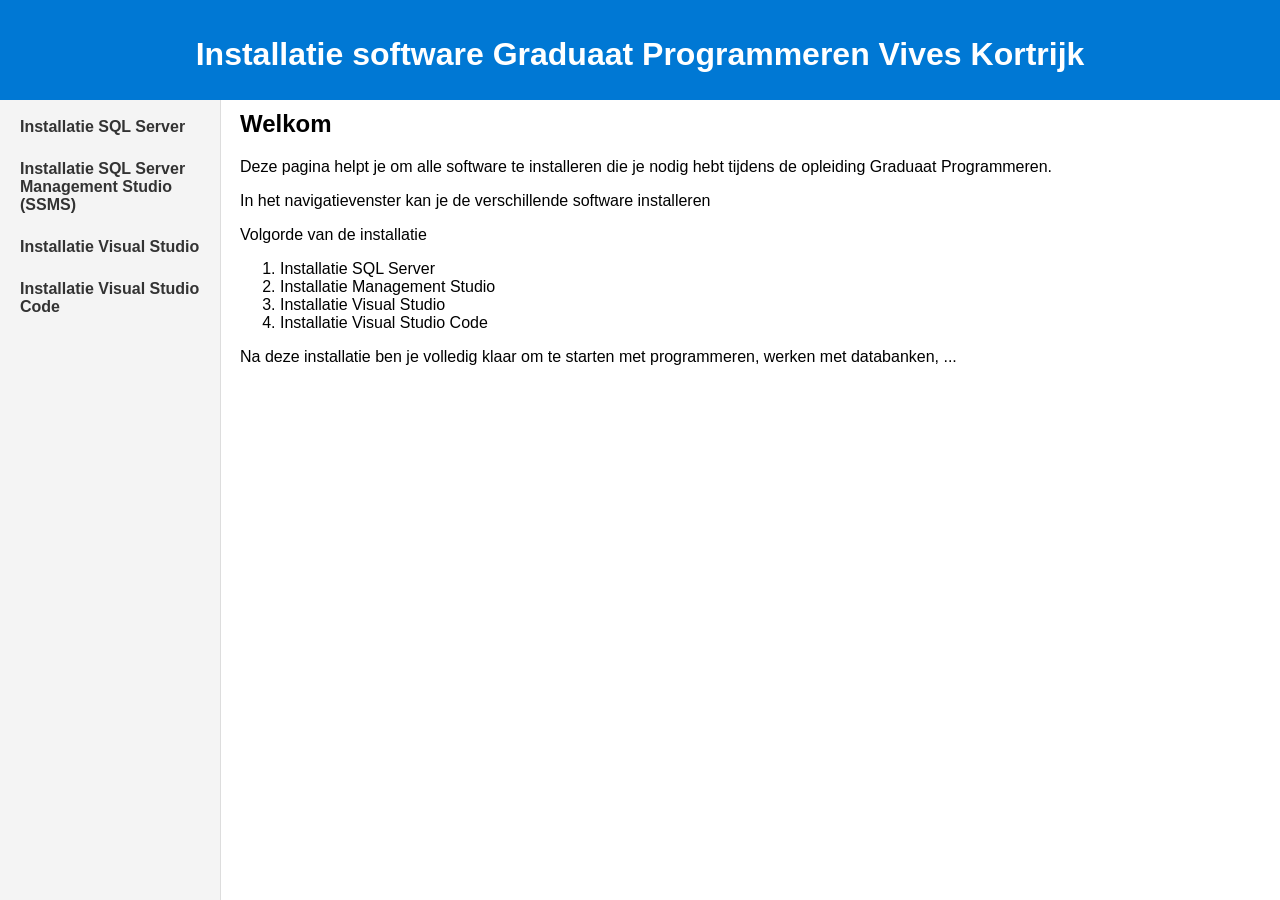
==== index.html @ b10c73f6 "css + SQL Server" ====
<!DOCTYPE html>
<html lang="nl">
<head>
    <meta charset="UTF-8">
    <meta name="viewport" content="width=device-width, initial-scale=1.0">
    <title>Website met includes</title>
    <link rel="stylesheet" href="assets/css/styles.css">
</head>
<body>

    <!-- HEADER -->
    <div id="header"></div>

    <div class="container">

        <!-- SIDEBAR -->
        <div id="sidebar"></div>

        <!-- INHOUD -->
        <main id="content"></main>
    </div>

        <script>
        // HEADER laden
        const headerPromise = fetch("header.html")
            .then(r => r.text())
            .then(t => document.getElementById("header").innerHTML = t);

        // SIDEBAR laden
        const sidebarPromise = fetch("sidebar.html")
            .then(r => r.text())
            .then(t => document.getElementById("sidebar").innerHTML = t);

        // Wacht tot header én sidebar geladen zijn
        Promise.all([headerPromise, sidebarPromise]).then(() => {
            const headerHeight = document.getElementById("header").offsetHeight;
            document.getElementById("sidebar").style.top = headerHeight + "px";
        });

        // INHOUD dynamisch laden
        function loadPage(page) {
            fetch(page)
                .then(r => r.text())
                .then(t => document.getElementById("content").innerHTML = t);
        }

        // Startpagina
        loadPage("pages/home.html");
    </script>
    
    <script>
        /*
        const headerPromise = fetch("header.html")
        .then(r => r.text())
        .then(t => document.getElementById("header").innerHTML = t);

        const sidebarPromise = fetch("sidebar.html")
        .then(r => r.text())
        .then(t => document.getElementById("sidebar").innerHTML = t);


        // Wacht tot header én sidebar geladen zijn
        Promise.all([headerPromise, sidebarPromise]).then(() => {
        const headerHeight = document.getElementById("header").offsetHeight;
        document.getElementById("sidebar").style.top = headerHeight + "px";
    


        // INHOUD dynamisch laden
        function loadPage(page) {
            fetch(page)
                .then(r => r.text())
                .then(t => document.getElementById("content").innerHTML = t);
        }

    loadPage("pages/home.html");
    */
        /*
        // HEADER laden
        fetch("header.html")
            .then(r => r.text())
            .then(t => {
                document.getElementById("header").innerHTML = t;

                // Sidebar pas positioneren NA het laden van de header
                const headerHeight = document.getElementById("header").offsetHeight;
                document.getElementById("sidebar").style.top = headerHeight + "px";
                });

        // SIDEBAR laden
        fetch("sidebar.html")
            .then(r => r.text())
            .then(t => document.getElementById("sidebar").innerHTML = t);

        // INHOUD dynamisch laden op basis van URL
        function loadPage(page) {
            fetch(page)
                .then(r => r.text())
                .then(t => document.getElementById("content").innerHTML = t);
        }

        // Standaardpagina
        loadPage("pages/home.html");
        */
    </script>

</body>
</html>
---- assets/css/styles.css ----
html {
    overflow-y: scroll;
}

body {
    margin: 0;
    font-family: Arial, sans-serif;
    overflow-y: visible;
    scrollbar-gutter: stable; /* houdt ruimte voor scrollbar vrij */
}

/* Header */
header {
    background-color: #0078d4;
    color: white;
    padding: 15px;
    padding-bottom: 15px;
    text-align: center;
    position: fixed;
    height: 70px;
    top: 0;          
    left: 0;       
    right: 0;        
    z-index: 1000;   /* voorkomt overlap */
}

/* Layout */
.container {
    display: flex;
    height: calc(100vh - 60px);
}

/* Sidebar */
.sidebar {
    width: 220px;
    background-color: #f4f4f4;
    border-right: 1px solid #ddd;
    padding-top: 20px;
    height: calc(100vh - 70px); 
    position: fixed; /* sidebar blijft staan */
    top: 70px;         /* sidebar begint onder header */
}

.sidebar ul {
    list-style: none;
    padding: 0;
}

.sidebar li a {
    display: block;
    padding: 12px 20px;
    text-decoration: none;
    color: #333;
    font-weight: bold;
}

.sidebar li a:hover {
    background-color: #e0e0e0;
}

/* Content */
#content {
    padding: 20px; 
    padding-top: 90px; /* ruimte voor header */
    flex: 1;
    margin-left: 220px; /*content moet opschuiven omdat sidebar nu blijft staan*/
}

/* URL's */
a {
    color: #0078d7;
    text-decoration: none;
}

a:hover {
    text-decoration: underline;
}

/* figuren */
.figuur {
    max-width: 40%;          /* afbeelding schaalt mooi mee */
    border: 1px solid #ddd;   /* subtiel kader */
    border-radius: 8px;       /* afgeronde hoeken */
    padding: 10px;            /* ruimte rond de afbeelding */
    background-color: #f9f9f9;/* lichte achtergrond */
    margin: 20px 0;           /* ruimte boven en onder */
    box-shadow: 0 2px 6px rgba(0,0,0,0.1); /* zachte schaduw */
    display: block;
}

/* footer */
footer {
    color: #777;     /* tekst in het grijs */
    font-size: 0.85rem;
    padding: 15px 20px;
    text-align: right;           /* tekst naar rechts */
}
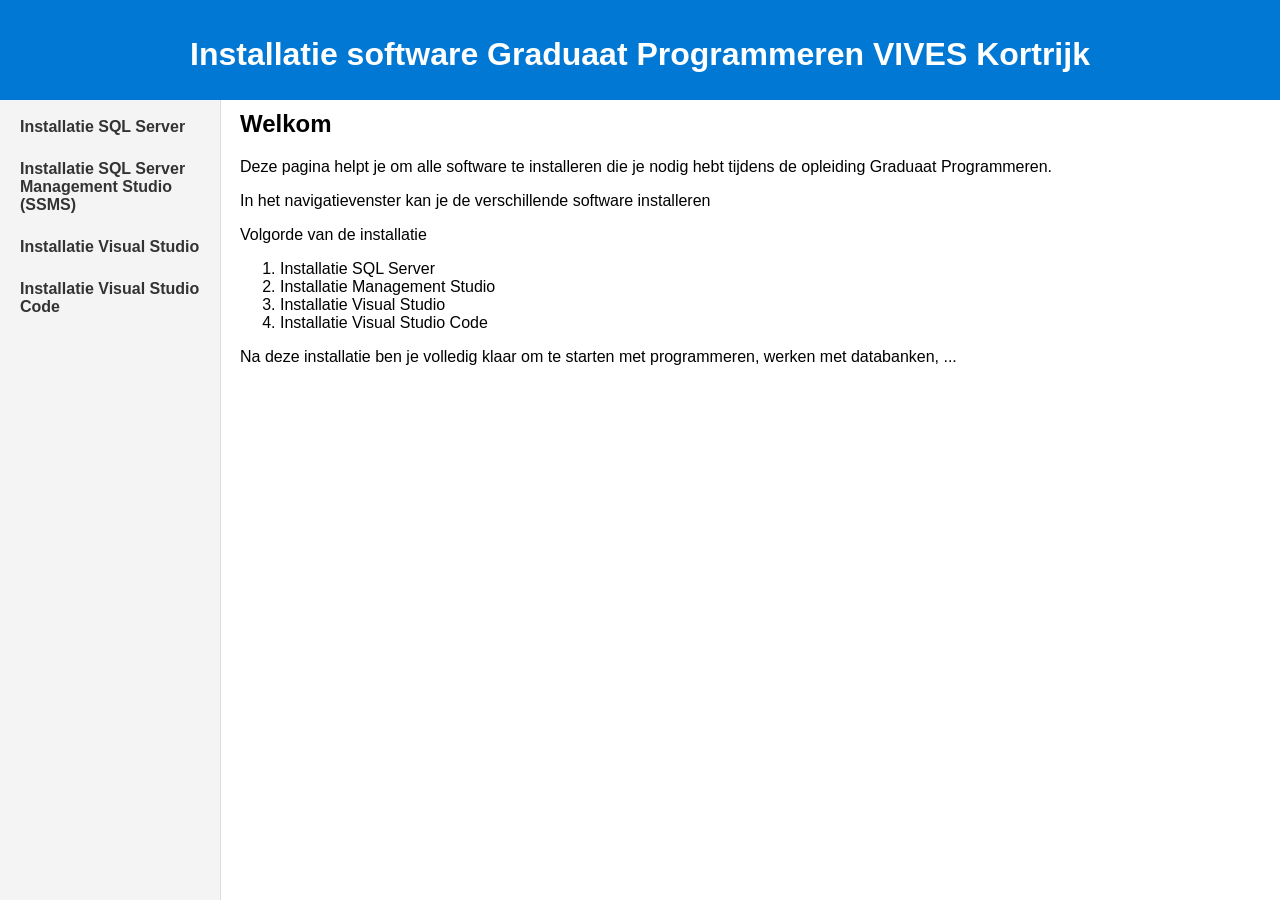
==== commit 6349999f: "update UI + SSMS" ====
--- a/index.html
+++ b/index.html
@@ -3,7 +3,7 @@
 <head>
     <meta charset="UTF-8">
     <meta name="viewport" content="width=device-width, initial-scale=1.0">
-    <title>Website met includes</title>
+    <title>Graduaat Programmeren Vives Kortrijk</title>
     <link rel="stylesheet" href="assets/css/styles.css">
 </head>
 <body>
@@ -46,63 +46,7 @@
 
         // Startpagina
         loadPage("pages/home.html");
-    </script>
-    
-    <script>
-        /*
-        const headerPromise = fetch("header.html")
-        .then(r => r.text())
-        .then(t => document.getElementById("header").innerHTML = t);
-
-        const sidebarPromise = fetch("sidebar.html")
-        .then(r => r.text())
-        .then(t => document.getElementById("sidebar").innerHTML = t);
-
-
-        // Wacht tot header én sidebar geladen zijn
-        Promise.all([headerPromise, sidebarPromise]).then(() => {
-        const headerHeight = document.getElementById("header").offsetHeight;
-        document.getElementById("sidebar").style.top = headerHeight + "px";
-    
-
-
-        // INHOUD dynamisch laden
-        function loadPage(page) {
-            fetch(page)
-                .then(r => r.text())
-                .then(t => document.getElementById("content").innerHTML = t);
-        }
-
-    loadPage("pages/home.html");
-    */
-        /*
-        // HEADER laden
-        fetch("header.html")
-            .then(r => r.text())
-            .then(t => {
-                document.getElementById("header").innerHTML = t;
-
-                // Sidebar pas positioneren NA het laden van de header
-                const headerHeight = document.getElementById("header").offsetHeight;
-                document.getElementById("sidebar").style.top = headerHeight + "px";
-                });
-
-        // SIDEBAR laden
-        fetch("sidebar.html")
-            .then(r => r.text())
-            .then(t => document.getElementById("sidebar").innerHTML = t);
-
-        // INHOUD dynamisch laden op basis van URL
-        function loadPage(page) {
-            fetch(page)
-                .then(r => r.text())
-                .then(t => document.getElementById("content").innerHTML = t);
-        }
-
-        // Standaardpagina
-        loadPage("pages/home.html");
-        */
-    </script>
+    </script>       
 
 </body>
 </html>
--- a/assets/css/styles.css
+++ b/assets/css/styles.css
@@ -4,7 +4,7 @@
 
 body {
     margin: 0;
-    font-family: Arial, sans-serif;
+    font-family: "Segoe UI", Arial, sans-serif;
     overflow-y: visible;
     scrollbar-gutter: stable; /* houdt ruimte voor scrollbar vrij */
 }
@@ -23,6 +23,7 @@
     right: 0;        
     z-index: 1000;   /* voorkomt overlap */
 }
+
 
 /* Layout */
 .container {
@@ -76,6 +77,15 @@
     text-decoration: underline;
 }
 
+h1 a {
+    color: white;
+    text-decoration: none;
+}
+
+h1 a:hover {
+    text-decoration: none;
+}
+
 /* figuren */
 .figuur {
     max-width: 40%;          /* afbeelding schaalt mooi mee */
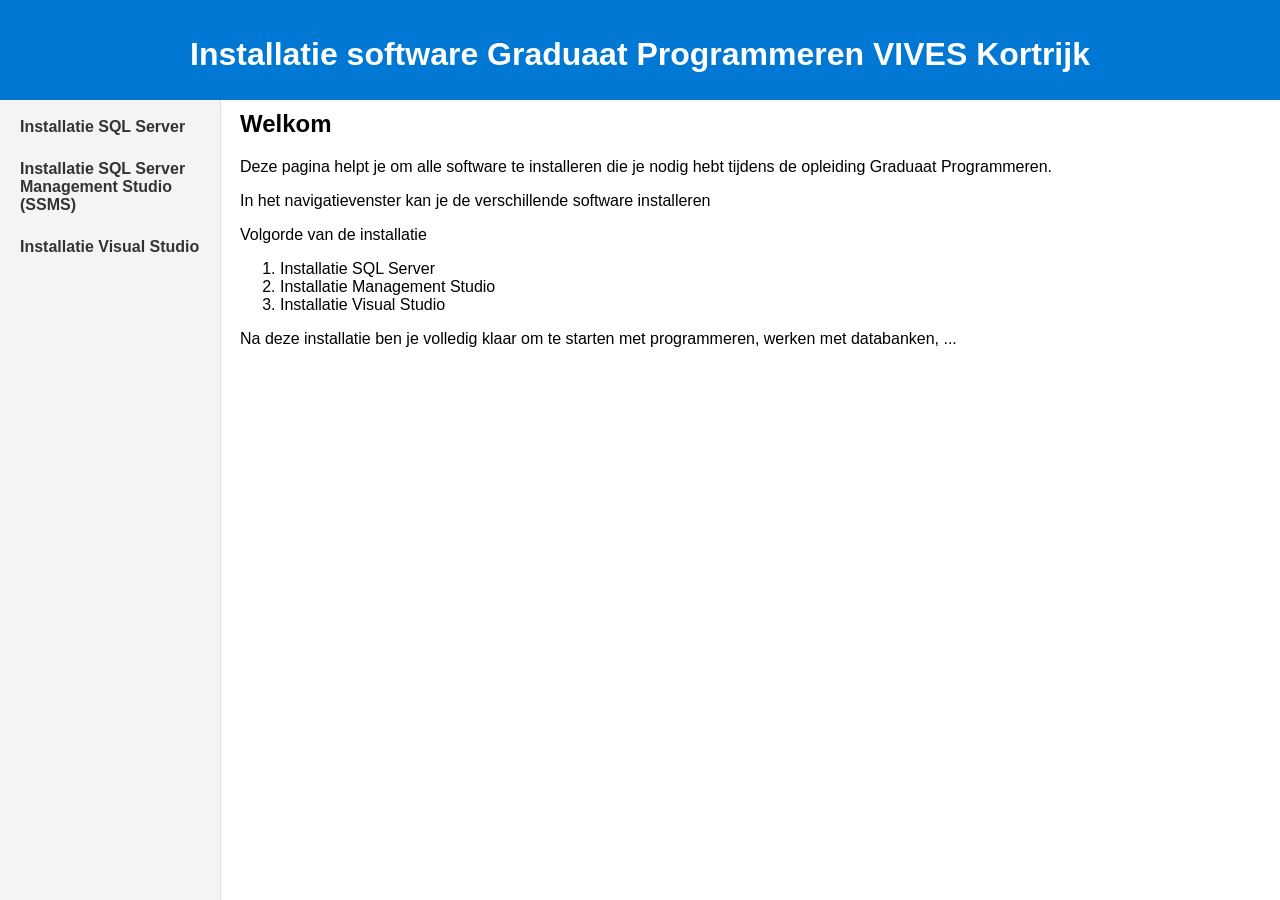
==== commit 5365512e: "Add direct Url" ====
--- a/index.html
+++ b/index.html
@@ -39,13 +39,23 @@
 
         // INHOUD dynamisch laden
         function loadPage(page) {
+
             fetch(page)
                 .then(r => r.text())
                 .then(t => document.getElementById("content").innerHTML = t);
         }
 
         // Startpagina
-        loadPage("pages/home.html");
+        const params = new URLSearchParams(window.location.search);
+        console.log(params);
+        if(params && params.get("p")) {
+            console.log(params);
+            const page = params.get("p");
+            loadPage(`pages/${page}`);
+        }
+        else{
+            loadPage("pages/home.html");
+        }
     </script>       
 
 </body>
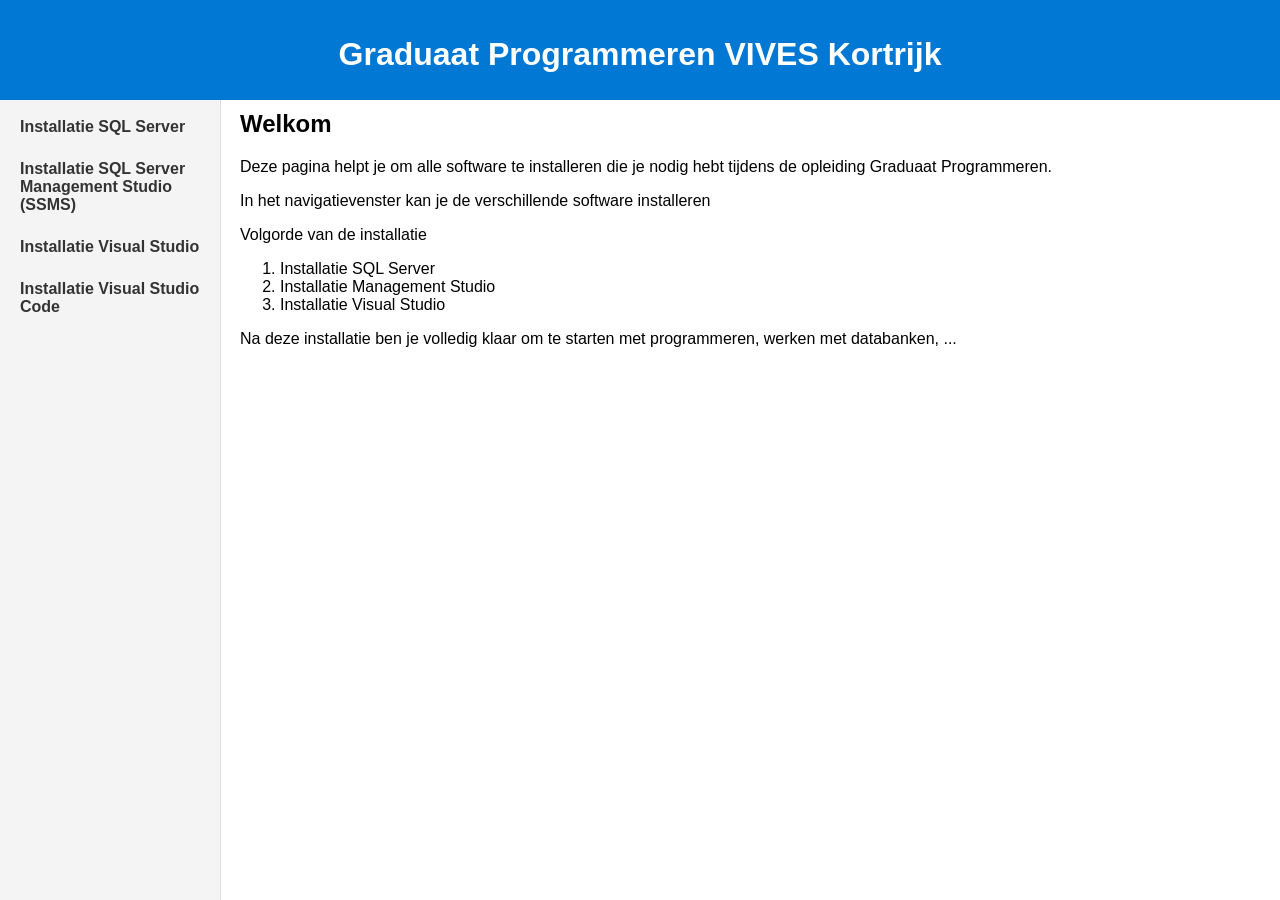
==== commit f15bd852: "install VSCode + favIcon" ====
--- a/index.html
+++ b/index.html
@@ -4,6 +4,7 @@
     <meta charset="UTF-8">
     <meta name="viewport" content="width=device-width, initial-scale=1.0">
     <title>Graduaat Programmeren Vives Kortrijk</title>
+    <link rel="icon" type="image/png" href="assets/img/favicon.png">
     <link rel="stylesheet" href="assets/css/styles.css">
 </head>
 <body>
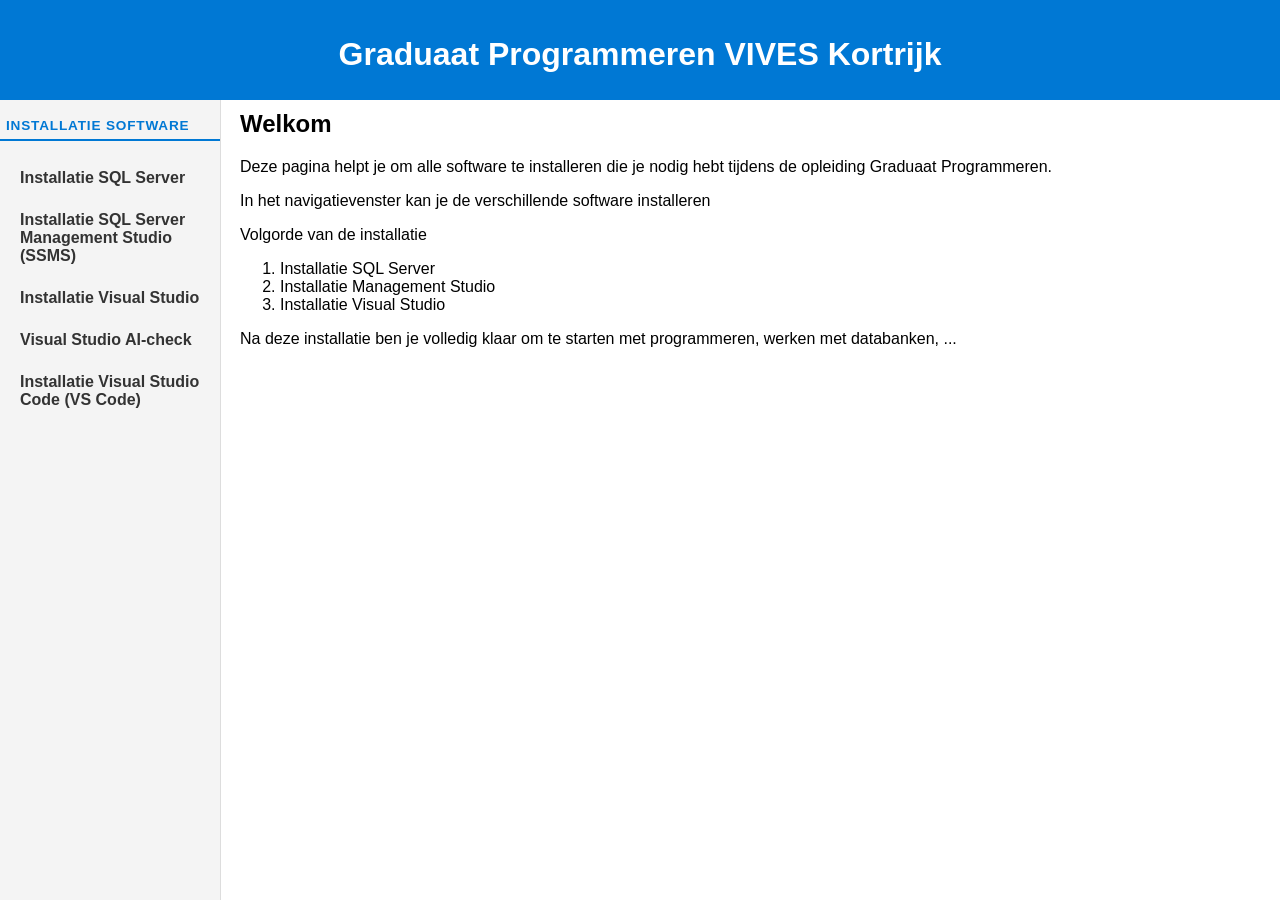
==== commit 0489b04e: "Remove console logs" ====
--- a/index.html
+++ b/index.html
@@ -48,9 +48,7 @@
 
         // Startpagina
         const params = new URLSearchParams(window.location.search);
-        console.log(params);
         if(params && params.get("p")) {
-            console.log(params);
             const page = params.get("p");
             loadPage(`pages/${page}`);
         }
--- a/assets/css/styles.css
+++ b/assets/css/styles.css
@@ -67,6 +67,18 @@
     margin-left: 220px; /*content moet opschuiven omdat sidebar nu blijft staan*/
 }
 
+.sidebar-header {
+    margin: 28px 0 8px;
+    padding-bottom: 6px;
+    padding-left: 6px;
+    font-size: 0.85rem;
+    text-transform: uppercase;
+    letter-spacing: 0.06em;
+    color: #0078d4;
+    border-bottom: 2px solid #0078d4;
+}
+
+
 /* URL's */
 a {
     color: #0078d7;
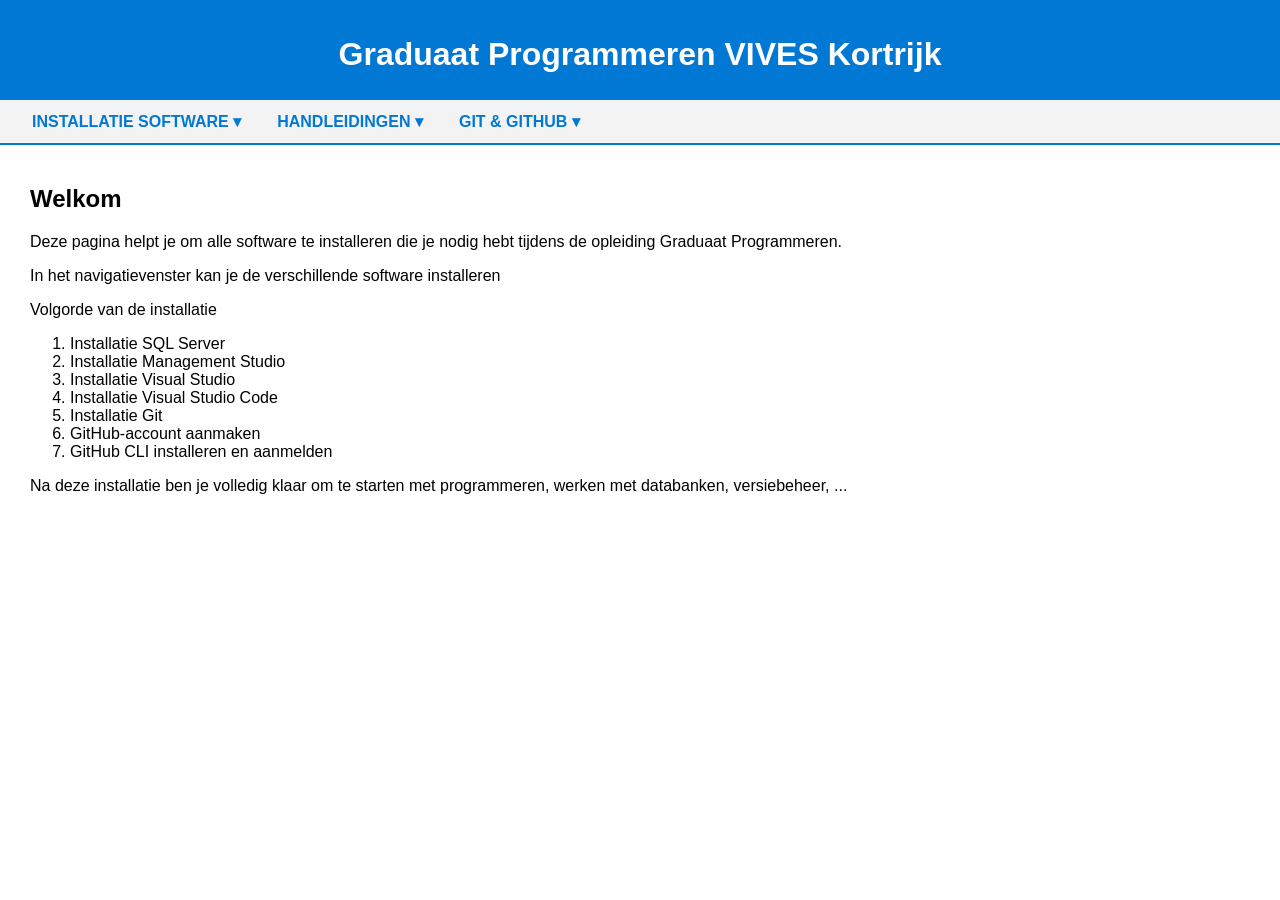
==== commit b8b917bc: "update navbar" ====
--- a/index.html
+++ b/index.html
@@ -32,10 +32,40 @@
             .then(r => r.text())
             .then(t => document.getElementById("sidebar").innerHTML = t);
 
-        // Wacht tot header én sidebar geladen zijn
+        // // Wacht tot header én sidebar geladen zijn
+        // Promise.all([headerPromise, sidebarPromise]).then(() => {
+        //     const headerHeight = document.getElementById("header").offsetHeight;
+        //     document.getElementById("sidebar").style.top = headerHeight + "px";
+        // });
+
+        // Wacht tot header én menu geladen zijn: menu onder header, inhoud onder menu
         Promise.all([headerPromise, sidebarPromise]).then(() => {
-            const headerHeight = document.getElementById("header").offsetHeight;
-            document.getElementById("sidebar").style.top = headerHeight + "px";
+            const headerHeight = document.querySelector("header").offsetHeight;
+            const menu = document.getElementById("sidebar");
+            menu.style.top = headerHeight + "px";
+            document.getElementById("content").style.marginTop =
+                (headerHeight + menu.offsetHeight) + "px";
+        });
+
+        // DROPDOWNS openen/sluiten
+        document.addEventListener("click", e => {
+            const toggle = e.target.closest(".dropdown-toggle");
+            document.querySelectorAll(".dropdown.open").forEach(d => {
+                if (!toggle || d !== toggle.parentElement) d.classList.remove("open");
+            });
+            if (toggle) toggle.parentElement.classList.toggle("open");
+            if (e.target.closest(".dropdown-menu a")) {
+                document.querySelectorAll(".dropdown.open").forEach(d => d.classList.remove("open"));
+            }
+        });
+
+        // Bij hover over een ander menu: open geklikte menu's sluiten
+        document.addEventListener("mouseover", e => {
+            const dd = e.target.closest(".dropdown");
+            if (!dd) return;
+            document.querySelectorAll(".dropdown.open").forEach(d => {
+                if (d !== dd) d.classList.remove("open");
+            });
         });
 
         // INHOUD dynamisch laden
--- a/assets/css/styles.css
+++ b/assets/css/styles.css
@@ -6,7 +6,8 @@
     margin: 0;
     font-family: "Segoe UI", Arial, sans-serif;
     overflow-y: visible;
-    scrollbar-gutter: stable; /* houdt ruimte voor scrollbar vrij */
+    scrollbar-gutter: stable;
+    /* houdt ruimte voor scrollbar vrij */
 }
 
 /* Header */
@@ -14,70 +15,105 @@
     background-color: #0078d4;
     color: white;
     padding: 15px;
-    padding-bottom: 15px;
     text-align: center;
     position: fixed;
     height: 70px;
-    top: 0;          
-    left: 0;       
-    right: 0;        
-    z-index: 1000;   /* voorkomt overlap */
+    top: 0;
+    left: 0;
+    right: 0;
+    z-index: 1000;
+    /* voorkomt overlap */
 }
-
 
 /* Layout */
 .container {
-    display: flex;
-    height: calc(100vh - 60px);
+    display: block;
 }
 
-/* Sidebar */
-.sidebar {
-    width: 220px;
-    background-color: #f4f4f4;
-    border-right: 1px solid #ddd;
-    padding-top: 20px;
-    height: calc(100vh - 70px); 
-    position: fixed; /* sidebar blijft staan */
-    top: 70px;         /* sidebar begint onder header */
+/* Menu (onder de header) */
+#sidebar {
+    position: fixed;
+    top: 100px;          /* net onder de header */
+    left: 0;
+    right: 0;
+    z-index: 999;
+    background: #f3f3f3;
+    border-bottom: 2px solid #0078d4;
 }
 
-.sidebar ul {
+.topmenu .menu {
+    display: flex;
+    justify-content: flex-start;
+    gap: 4px;
+    margin: 0;
+    padding: 0 16px;
     list-style: none;
-    padding: 0;
+    text-align: left;
 }
 
-.sidebar li a {
+.dropdown {
+    position: relative;
+}
+
+.dropdown-toggle {
+    background: none;
+    border: none;
+    border-radius: 0;
+    box-shadow: none;
+    padding: 12px 16px;
+    font: inherit;
+    font-weight: bold;
+    color: #0078d4;
+    text-transform: uppercase;
+    cursor: pointer;
+}
+
+.dropdown-toggle:hover,
+.dropdown.open .dropdown-toggle {
+    background: #e2e2e2;
+}
+
+.dropdown-menu {
+    display: none;
+    position: absolute;
+    left: 0;
+    top: 100%;
+    min-width: 290px;
+    margin: 0;
+    padding: 6px 0;
+    list-style: none;
+    background: white;
+    border: 1px solid #ddd;
+}
+
+.dropdown.open .dropdown-menu {
     display: block;
-    padding: 12px 20px;
-    text-decoration: none;
+}
+
+.dropdown-menu a {
+    display: block;
+    padding: 10px 16px;
     color: #333;
     font-weight: bold;
+    text-decoration: none;
 }
 
-.sidebar li a:hover {
-    background-color: #e0e0e0;
+.dropdown-menu a:hover {
+    background: #f3f3f3;
+    text-decoration: none;
+}
+
+@media (max-width: 700px) {
+    .topmenu .menu { flex-direction: column; padding: 0; }
+    .dropdown-menu { position: static; border: none; }
 }
 
 /* Content */
 #content {
-    padding: 20px; 
-    padding-top: 90px; /* ruimte voor header */
-    flex: 1;
-    margin-left: 220px; /*content moet opschuiven omdat sidebar nu blijft staan*/
+    margin-left: 0;
+    padding: 20px 30px;
+    margin-top: 150px;   /* header (100px) + menu (ongeveer 48px) */
 }
-
-.sidebar-header {
-    margin: 28px 0 8px;
-    padding-bottom: 6px;
-    padding-left: 6px;
-    font-size: 0.85rem;
-    text-transform: uppercase;
-    letter-spacing: 0.06em;
-    color: #0078d4;
-    border-bottom: 2px solid #0078d4;
-}
-
 
 /* URL's */
 a {
@@ -100,20 +136,41 @@
 
 /* figuren */
 .figuur {
-    max-width: 40%;          /* afbeelding schaalt mooi mee */
-    border: 1px solid #ddd;   /* subtiel kader */
-    border-radius: 8px;       /* afgeronde hoeken */
-    padding: 10px;            /* ruimte rond de afbeelding */
-    background-color: #f9f9f9;/* lichte achtergrond */
-    margin: 20px 0;           /* ruimte boven en onder */
-    box-shadow: 0 2px 6px rgba(0,0,0,0.1); /* zachte schaduw */
+    max-width: 40%;
+    border: 1px solid #ddd;
+    border-radius: 8px;
+    padding: 10px;
+    background-color: #f9f9f9;
+    margin: 20px 0;
+    box-shadow: 0 2px 6px rgba(0, 0, 0, 0.1);
     display: block;
 }
 
 /* footer */
 footer {
-    color: #777;     /* tekst in het grijs */
+    color: #777;
     font-size: 0.85rem;
     padding: 15px 20px;
-    text-align: right;           /* tekst naar rechts */
+    text-align: right;
+}
+
+blockquote {
+    margin: 20px 0;
+    padding: 15px 20px;
+    background-color: #f9f9f9;
+    border-left: 5px solid #0078d4;
+    border-radius: 8px;
+    font-style: italic;
+    color: #555;
+    box-shadow: 0 2px 6px rgba(0, 0, 0, 0.1);
+}
+
+/* Openen bij hover (alleen op toestellen met een muis) */
+@media (hover: hover) {
+    .dropdown:hover .dropdown-menu {
+        display: block;
+    }
+    .dropdown:hover .dropdown-toggle {
+        background: #e2e2e2;
+    }
 }
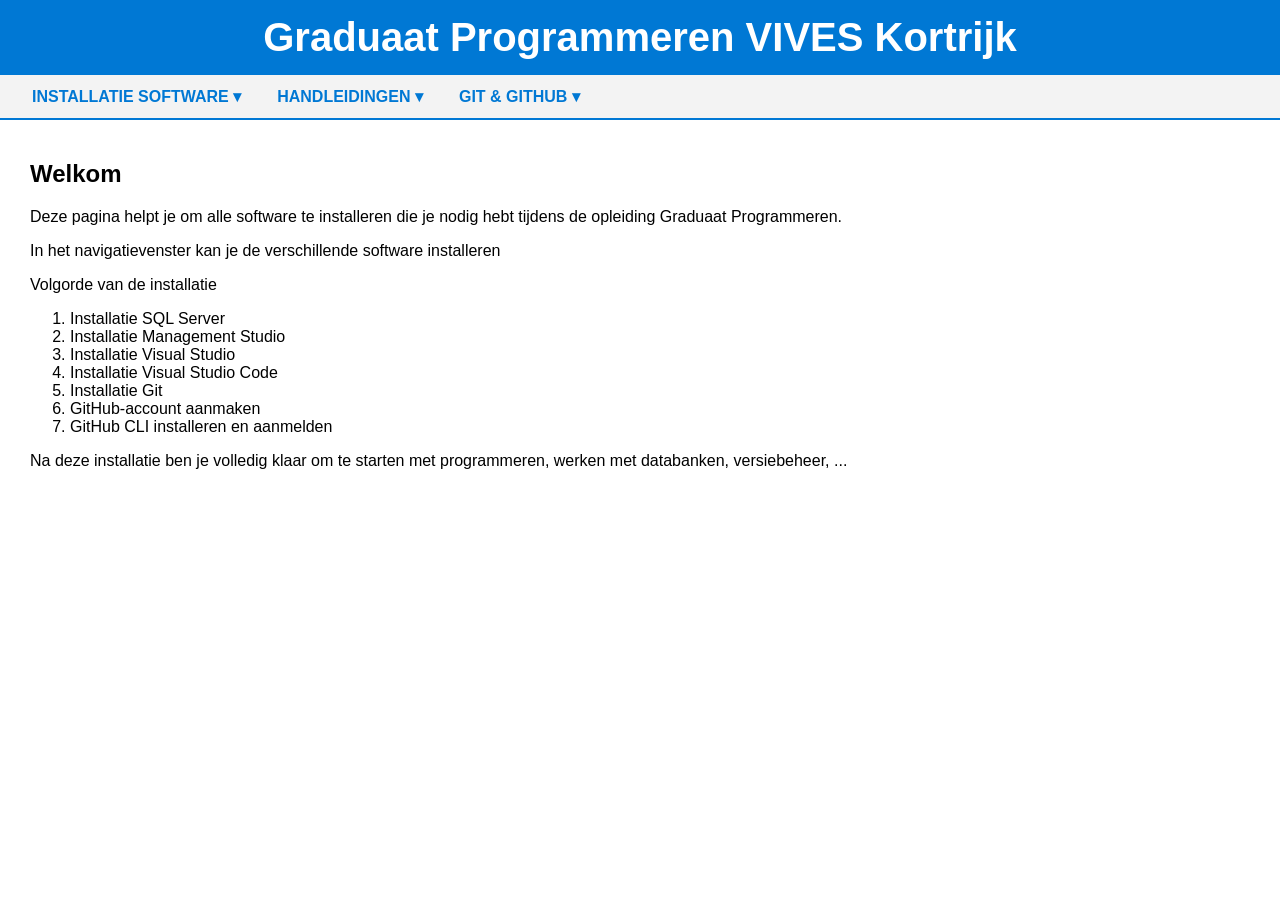
==== commit f7d98753: "fix css header + responsive" ====
--- a/index.html
+++ b/index.html
@@ -32,20 +32,6 @@
             .then(r => r.text())
             .then(t => document.getElementById("sidebar").innerHTML = t);
 
-        // // Wacht tot header én sidebar geladen zijn
-        // Promise.all([headerPromise, sidebarPromise]).then(() => {
-        //     const headerHeight = document.getElementById("header").offsetHeight;
-        //     document.getElementById("sidebar").style.top = headerHeight + "px";
-        // });
-
-        // Wacht tot header én menu geladen zijn: menu onder header, inhoud onder menu
-        Promise.all([headerPromise, sidebarPromise]).then(() => {
-            const headerHeight = document.querySelector("header").offsetHeight;
-            const menu = document.getElementById("sidebar");
-            menu.style.top = headerHeight + "px";
-            document.getElementById("content").style.marginTop =
-                (headerHeight + menu.offsetHeight) + "px";
-        });
 
         // DROPDOWNS openen/sluiten
         document.addEventListener("click", e => {
--- a/assets/css/styles.css
+++ b/assets/css/styles.css
@@ -6,8 +6,7 @@
     margin: 0;
     font-family: "Segoe UI", Arial, sans-serif;
     overflow-y: visible;
-    scrollbar-gutter: stable;
-    /* houdt ruimte voor scrollbar vrij */
+    scrollbar-gutter: stable;  /* houdt ruimte voor scrollbar vrij */
 }
 
 /* Header */
@@ -16,13 +15,18 @@
     color: white;
     padding: 15px;
     text-align: center;
+    /*
     position: fixed;
     height: 70px;
     top: 0;
     left: 0;
     right: 0;
-    z-index: 1000;
-    /* voorkomt overlap */
+    z-index: 1000; /* voorkomt overlap */
+}
+
+header h1 {
+    margin: 0;
+    font-size: clamp(1.4rem, 4vw, 2.5rem); /* krimpt mee op kleine schermen */
 }
 
 /* Layout */
@@ -32,10 +36,8 @@
 
 /* Menu (onder de header) */
 #sidebar {
-    position: fixed;
-    top: 100px;          /* net onder de header */
-    left: 0;
-    right: 0;
+    position: sticky;
+    top: 0;
     z-index: 999;
     background: #f3f3f3;
     border-bottom: 2px solid #0078d4;
@@ -108,11 +110,49 @@
     .dropdown-menu { position: static; border: none; }
 }
 
+/* Openen bij hover (alleen op toestellen met een muis) */
+@media (hover: hover) {
+    .dropdown:hover .dropdown-menu {
+        display: block;
+    }
+    .dropdown:hover .dropdown-toggle {
+        background: #e2e2e2;
+    }
+}
+
+/*Navbar op page*/
+.toc{
+    display:flex;
+    flex-wrap:wrap;
+    gap:10px;
+    margin-top:18px
+}
+
+.toc a{
+    color:var(--fg);
+    text-decoration:none;
+    border:1px solid var(--line);
+    border-radius:999px;
+    padding:6px 14px;
+    font-weight:700;
+    background:var(--surface)
+}
+
+.toc a:hover,.toc a:focus-visible{
+    border-color:var(--accent);
+    outline:none
+}
+
 /* Content */
+/*
 #content {
     margin-left: 0;
     padding: 20px 30px;
     margin-top: 150px;   /* header (100px) + menu (ongeveer 48px) */
+
+
+#content {
+    padding: 20px 30px;
 }
 
 /* URL's */
@@ -136,22 +176,22 @@
 
 /* figuren */
 .figuur {
-    max-width: 40%;
-    border: 1px solid #ddd;
-    border-radius: 8px;
-    padding: 10px;
-    background-color: #f9f9f9;
-    margin: 20px 0;
-    box-shadow: 0 2px 6px rgba(0, 0, 0, 0.1);
+    max-width: 40%;     /* afbeelding schaalt mooi mee */
+    border: 1px solid #ddd;     /* subtiel kader */
+    border-radius: 8px; /* afgeronde hoeken */
+    padding: 10px;      /* ruimte rond de afbeelding */
+    background-color: #f9f9f9;  /* lichte achtergrond */
+    margin: 20px 0;  /* ruimte boven en onder */
+    box-shadow: 0 2px 6px rgba(0, 0, 0, 0.1);  /* zachte schaduw */
     display: block;
 }
 
 /* footer */
 footer {
-    color: #777;
+    color: #777; /* tekst in het grijs */
     font-size: 0.85rem;
     padding: 15px 20px;
-    text-align: right;
+    text-align: right; /* tekst naar rechts */
 }
 
 blockquote {
@@ -165,12 +205,3 @@
     box-shadow: 0 2px 6px rgba(0, 0, 0, 0.1);
 }
 
-/* Openen bij hover (alleen op toestellen met een muis) */
-@media (hover: hover) {
-    .dropdown:hover .dropdown-menu {
-        display: block;
-    }
-    .dropdown:hover .dropdown-toggle {
-        background: #e2e2e2;
-    }
-}
